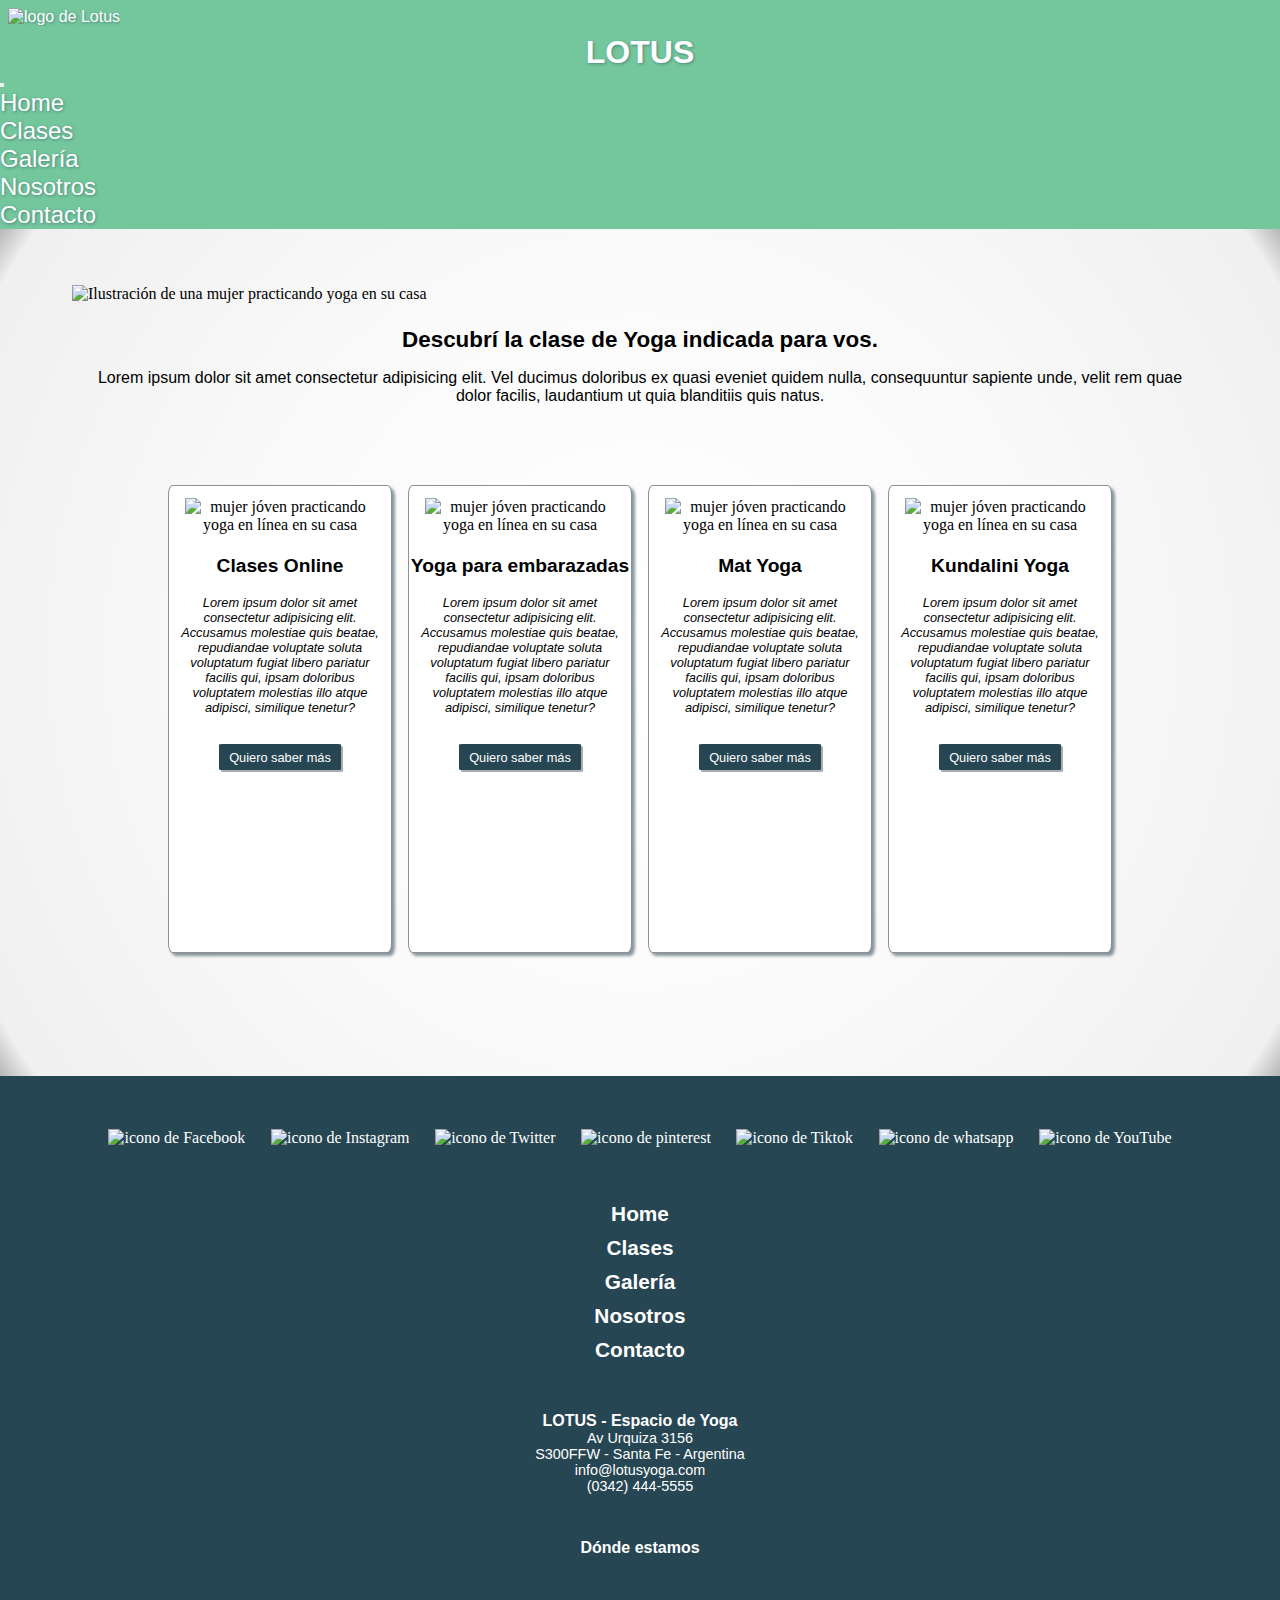
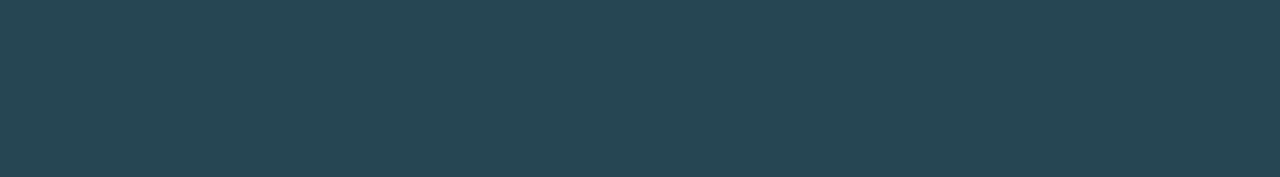
==== pages/clases.html @ 5f6ae47c "Se adaptaron a responsive mobile las páginas Home, Clases y Galería. Se agregó un carousel a Galería" ====
<!DOCTYPE html>
<html lang="es">

<head>
    <meta charset="UTF-8">
    <meta http-equiv="X-UA-Compatible" content="IE=edge">
    <meta name="viewport" content="width=device-width, initial-scale=1.0">
    <link href="https://cdn.jsdelivr.net/npm/bootstrap@5.2.2/dist/css/bootstrap.min.css" rel="stylesheet"
        integrity="sha384-Zenh87qX5JnK2Jl0vWa8Ck2rdkQ2Bzep5IDxbcnCeuOxjzrPF/et3URy9Bv1WTRi" crossorigin="anonymous">
    <link rel="stylesheet" href="../css/styles.css">
    <title>Lotus | Clases</title>
    <link rel="icon" type="image/x-icon" href="../img/favicon.png">
</head>

<body>
    <header>
        <!-- COMIENZO DE NAVBAR -->
        <nav class="navbar navbar-expand-sm header">
            <div class="container-fluid">
                <a class="navbar-brand" href="../index.html"><img src="../img/logo.svg" alt="logo de Lotus"
                        class="brand__logo">
                    <h1 class="brand__title">LOTUS</h1>
                </a>
                <button class="navbar-toggler" type="button" data-bs-toggle="collapse"
                    data-bs-target="#navbarSupportedContent" aria-controls="navbarSupportedContent"
                    aria-expanded="false" aria-label="Toggle navigation">
                    <span class="navbar-toggler-icon"></span>
                </button>
                <div class="collapse navbar-collapse navbar__list" id="navbarSupportedContent">
                    <ul class="navbar-nav me-auto mb-2 mb-md-0 navbar__list">
                        <li class="nav-item">
                            <a class="nav-link" href="../index.html">Home</a>
                        </li>
                        <li class="nav-item">
                            <a class="nav-link" href="clases.html">Clases</a>
                        </li>
                        <li class="nav-item">
                            <a class="nav-link" href="galeria.html">Galería</a>
                        </li>
                        <li class="nav-item">
                            <a class="nav-link" href="nosotros.html">Nosotros</a>
                        </li>
                        <li class="nav-item">
                            <a class="nav-link" href="contacto.html">Contacto</a>
                        </li>
                    </ul>
                </div>
            </div>
        </nav>
        <!-- FIN DE NAVBAR -->
    </header>


    <!-- Comienzo del main -->
    <main>
        <section class="articles">
            <!-- comienzo articulo 1 -->
            <article class="articles__article" data-aos="zoom-in-up" data-aos-duration="1000">
                <img src="../img/clases-article-1-img.svg" alt="Ilustración de una mujer practicando yoga en su casa"
                    class="articles__article__img">
                <h2 class="articles__article__title">Descubrí la clase de Yoga indicada para vos.</h2>
                <p class="articles__article__text"> Lorem ipsum dolor sit amet consectetur adipisicing elit. Vel
                    ducimus doloribus ex quasi eveniet quidem nulla, consequuntur sapiente unde, velit rem quae
                    dolor
                    facilis, laudantium ut quia blanditiis quis natus.</p>
            </article>
        </section>
        <!---------------------- comienzo tarjetas ------------------------->
        <section class="cards" data-aos="zoom-in-up" data-aos-duration="1000"></section>
        <div class="cards--container" data-aos="zoom-in-up" data-aos-duration="1000">
            <div class="cards__element">
                <div class="cards__element__img__container"><img src="../img/online-yoga.jpg"
                        alt="mujer jóven practicando yoga en línea en su casa" class="cards__element__image"></div>
                <h4 class="cards__element__name">Clases Online</h4>
                <p class="cards__element__text">
                    Lorem ipsum dolor sit amet consectetur adipisicing elit. Accusamus molestiae quis beatae,
                    repudiandae voluptate soluta voluptatum fugiat libero pariatur facilis qui, ipsam doloribus
                    voluptatem molestias illo atque adipisci, similique tenetur?
                </p>
                <div class="cards__button">
                    <a href="mailto:info@lotusyoga.com" title="Contactanos por mail">Quiero saber más</a>
                </div>
            </div>

            <div class="cards__element">
                <div class="cards__element__img__container"><img src="../img/pregnant-yoga.jpg"
                        alt="mujer jóven practicando yoga en línea en su casa" class="cards__element__image"></div>
                <h4 class="cards__element__name">Yoga para embarazadas</h4>
                <p class="cards__element__text">
                    Lorem ipsum dolor sit amet consectetur adipisicing elit. Accusamus molestiae quis beatae,
                    repudiandae voluptate soluta voluptatum fugiat libero pariatur facilis qui, ipsam doloribus
                    voluptatem molestias illo atque adipisci, similique tenetur?
                </p>
                <div class="cards__button">
                    <a href="mailto:info@lotusyoga.com" title="Contactanos por mail">Quiero saber más</a>
                </div>
            </div>


            <div class="cards__element">
                <div class="cards__element__img__container"><img src="../img/mat-yoga.jpg"
                        alt="mujer jóven practicando yoga en línea en su casa" class="cards__element__image"></div>
                <h4 class="cards__element__name">Mat Yoga</h4>
                <p class="cards__element__text">
                    Lorem ipsum dolor sit amet consectetur adipisicing elit. Accusamus molestiae quis beatae,
                    repudiandae voluptate soluta voluptatum fugiat libero pariatur facilis qui, ipsam doloribus
                    voluptatem molestias illo atque adipisci, similique tenetur?
                </p>
                <div class="cards__button">
                    <a href="mailto:info@lotusyoga.com" title="Contactanos por mail">Quiero saber más</a>
                </div>
            </div>

            <div class="cards__element">
                <div class="cards__element__img__container"><img src="../img/kundalini-yoga.jpg"
                        alt="mujer jóven practicando yoga en línea en su casa" class="cards__element__image"></div>
                <h4 class="cards__element__name">Kundalini Yoga</h4>
                <p class="cards__element__text">
                    Lorem ipsum dolor sit amet consectetur adipisicing elit. Accusamus molestiae quis beatae,
                    repudiandae voluptate soluta voluptatum fugiat libero pariatur facilis qui, ipsam doloribus
                    voluptatem molestias illo atque adipisci, similique tenetur?
                </p>
                <div class="cards__button">
                    <a href="mailto:info@lotusyoga.com" title="Contactanos por mail">Quiero saber más</a>
                </div>
            </div>
        </div>
        <!-- fin tarjetas -->
    </main>

    <!-- Fin del Main -->
    <!-- Comienzo del footer -->
    <footer class="footer">

        <!-- comienzo links navegación footer -->
        <div class="footer__links">
            <ul class="footer__links_ul">
                <li><a href="../index.html">Home</a></li>
                <li><a href="clases.html">Clases</a></li>
                <li><a href="galeria.html">Galería</a></li>
                <li><a href="nosotros.html">Nosotros</a></li>
                <li><a href="contacto.html">Contacto</a></li>
            </ul>
        </div>
        <!-- fin links navegación footer -->

        <!-- comienzo links RRSS -->
        <div class="footer__social-media">
            <a href="https://www.facebook.com" target="_blank"><img src="../img/facebook-icon.svg"
                    alt="icono de Facebook" class="footer__social-media__icon"></a>
            <a href="https://www.instagram.com" target="_blank"><img src="../img/instagram-icon.svg"
                    alt="icono de Instagram" class="footer__social-media__icon" vvvvv></a>
            <a href="https://www.twitter.com" target="_blank"><img src="../img/twitter-icon.svg" alt="icono de Twitter"
                    class="footer__social-media__icon"></a>
            <a href="https://www.pinterest.com" target="_blank"><img src="../img/pinterest-icon.svg"
                    alt="icono de pinterest" class="footer__social-media__icon"></a>
            <a href="https://www.tiktok.com" target="_blank"><img src="../img/tiktok-icon.svg" alt="icono de Tiktok"
                    class="footer__social-media__icon"></a>
            <a href="https://www.whatsapp.com" target="_blank"><img src="../img/whatsapp-icon.svg"
                    alt="icono de whatsapp" class="footer__social-media__icon"></a>
            <a href="https://www.youtube.com" target="_blank"><img src="../img/youtube-icon.svg" alt="icono de YouTube"
                    class="footer__social-media__icon"></a>
        </div>
        <!-- fin links RRSS -->

        <!-- comienzo mapa -->
        <div class="footer__map">
            <h5 class="footer__map__title">Dónde estamos</h5>
            <iframe class="footer__map__iframe"
                src="https://www.google.com/maps/embed?pb=!1m18!1m12!1m3!1d3396.8429876284445!2d-60.71300745062396!3d-31.63814911408482!2m3!1f0!2f0!3f0!3m2!1i1024!2i768!4f13.1!3m3!1m2!1s0x95b5a9b791573657%3A0x262fe9abab51729c!2sUrquiza%203156%2C%20S3000FFW%20Santa%20Fe!5e0!3m2!1ses-419!2sar!4v1664635454639!5m2!1ses-419!2sar"
                width="200" height="200" style="border:0;" allowfullscreen="" loading="lazy"
                referrerpolicy="no-referrer-when-downgrade"></iframe>
        </div>
        <!-- fin mapa -->

        <!-- comienzo datos empresa -->
        <div class="footer__business-card">
            <h5 class="footer__business-card__title">LOTUS - Espacio de Yoga</h5>
            <p class="footer__business-card__text">Av Urquiza 3156</p>
            <p class="footer__business-card__text">S300FFW - Santa Fe - Argentina</p>
            <p class="footer__business-card__text"> info@lotusyoga.com</p>
            <p class="footer__business-card__text">(0342) 444-5555</p>


        </div>
        <!-- fin datos empresa -->

    </footer>
    <!-- Fin del footer -->

    <script src="https://cdn.jsdelivr.net/npm/bootstrap@5.2.2/dist/js/bootstrap.bundle.min.js"
        integrity="sha384-OERcA2EqjJCMA+/3y+gxIOqMEjwtxJY7qPCqsdltbNJuaOe923+mo//f6V8Qbsw3"
        crossorigin="anonymous"></script>

    <script src="https://unpkg.com/aos@next/dist/aos.js"></script>
    <script>
        AOS.init();
    </script>
</body>

</html>
---- css/styles.css ----
/* Reseteo de CSS */
* {
    margin: 0;
    padding: 0;
    box-sizing: border-box;
}

@font-face {
    font-family: 'Alef', sans-serif;

    font-family: 'Josefin Sans', sans-serif;

    font-family: 'Work Sans', sans-serif;
    src: url('https://fonts.googleapis.com/css2?family=Alef:wght@400;700&family=Josefin+Sans:ital,wght@0,200;0,300;0,400;0,500;0,700;1,300&family=Work+Sans:ital,wght@0,400;0,700;1,400&display=swap');
}

html {
    font-size: 16px;
}

ul,
ol {
    list-style: none;
    /* Se agregan propiedades margin y padding para sobreescribir estilos de lista de bootstrap */
    margin: 0;
    padding: 0;
}

a {
    text-decoration: none;
}

/* Reseteo de CSS */

main {
    background: rgb(255, 255, 255);
    background: radial-gradient(circle, rgba(255, 255, 255, 1) 0%, rgba(250, 250, 250, 1) 51%, rgba(240, 240, 240, 1) 96%, rgba(182, 182, 182, 1) 100%,
    rgba(240, 240, 240, 1) 67%,
    rgba(136, 135, 135, 1) 100%);
}


/******* comienzo header ***********/
.header {
    background-color: #74C69D;
    text-shadow: 1px 1px 3px #2646537b;
    font-family: 'Alef', sans-serif;
}
.navbar-brand{
    justify-self: center;
}

.brand__logo {
    margin: 8px;
}

.brand__logo:hover{
    transform: scale(1.1);
    transition: 300ms;
}
div.container-fluid{
    justify-items: space-around;
}

.brand__title {
    font-size: 2rem;
    color: #ffffff;
    font-weight: 600;
    text-align: center;
    align-self: center;
}

.nav-link{
    color: #ffffff;
    text-align: center;
}

.navbar__list{
    color: #ffffff;
}
.custom-toggler.navbar-toggler {
    border-color: #ffffff;
}
.navbar__list li {
    font-size: 1.5rem;
}

.navbar__list li:hover {
    transform: scale(1.2);
    transition-duration: 300ms;
}

.navbar__list a:hover {
    color: #FFC727;
}

.navbar__list a:active {
    color: #264653;
}

nav a {
    color: #ffffff;
}

/********* fin header **********/

/********* comienzo cover **********/
.cover {
    background-color: #74C69D;
    display: flex;
    flex-direction: column-reverse;
    align-items: center;
    justify-content: center;
}

.cover__legend {
    padding: 1rem;
    margin-bottom: 2rem;
}

.cover__legend__title {
    font-family: 'Alef', sans-serif;
    font-weight: bolder;
    color: #ffffff;
    font-size: 1.5rem;
    text-align: center;
}

.cover__legend__text {
    font-family: 'Josefin Sans', sans-serif;
    font-style: italic;
    color: #ffffff;
    text-align: center;
    font-size: 1.2rem;
    margin-top: 1rem;
}

.cover__img {
    width: 85%;
    animation: boths;
}

/********* fin cover **********/

/* COMIENZO ARTÍCULOS DEL MAIN */

.videoArticle__article{
    display: flex;
    flex-direction: column;
    padding: 2rem;
    align-items: center;
    overflow: scroll;
}

.articles__article {
    display: flex;
    flex-direction: column;
    align-items: center;
    padding-top: 3rem;
}

.articles__article__img {
    padding: 0.5rem;
    width: 90%;
}

.articles__article__title {
    font-family: 'Alef', sans-serif;
    font-size: 1.4rem;
    text-align: center;
    margin: 1rem;
}

.articles__article__text {
    font-family: 'Work Sans', sans-serif;
    font-size: 1rem;
    width: 85%;
    text-align: center;
}



/* FIN DE ARTÍCULOS DEL MAIN */

/* COMIENZO TARJETAS */
section .cards {
    width: 90%;
}

.cards__intro {
    width: 90vw;
    margin: auto;
}

.cards__title {
    font-family: 'Alef', sans-serif;
    font-size: 1.4rem;
    text-align: center;
}

.cards__text {
    font-family: 'Work Sans', sans-serif;
    font-size: 1rem;
    display: block;
    text-align: center;
}

.cards--container {
    padding: 5rem;
    display: flex;
    flex-wrap: wrap;
    min-width: min-content;
    justify-content: center;
    align-content: center;
    gap: 1rem;
    overflow: scroll;
}

.cards__element {
    min-width: min-content;
    max-width: 20%;
    min-height: 52vh;
    border: #0000006f 1.5px solid;
    border-radius: 2%;
    padding-top: rem;
    box-shadow: 3px 3px 3px hsla(197, 37%, 24%, 0.55);
    text-align: center;
    background-color: #ffffff;
    display: flex;
    flex-direction: column;
    align-items: center;
    align-content: center;
    margin-bottom: 2.7rem;
}

.cards__element:hover {
    transform: scale(1.2);
    transition-duration: 700ms;
}

.cards__element__circle {
    width: 150px;
    height: 150px;
    border-radius: 50%;
    overflow: hidden;
    margin: 2rem;
}

.cards__element__name {
    padding-top: 1rem;
    padding-bottom: 0.5rem;
    font-family: 'Alef', sans-serif;
    font-size: 1.2rem;
}

.cards__element__profession {
    font-family: 'Alef', sans-serif;
    font-weight: lighter;
    font-size: 1rem;
}


.cards__element__image {
    border-radius: 7%;
    margin-top: 3%;
}
.cards__element__img__container{
    min-width: 200px;
}

.cards__element__text {
    margin: 10px;
    font-family: 'Work Sans', sans-serif;
    font-weight: lighter;
    font-style: italic;
    font-size: 0.8rem;
}

.cards__element__image {
    padding: 5px;
    width: 90%;
    display: inline-block;
}

.articlesSection .cards__container {
    width: 90vw;
    justify-content: center;
}

.cards__button {
    background-color: #264653;
    width: fit-content;
    margin: 1.2rem;
    padding: 4px 10px;
    border-radius: 3%;
    box-shadow: 2px 2px rgba(0, 0, 0, 0.326);
}

.cards__button a {
    font-family: 'Alef', sans-serif;
    font-size: 0.8rem;
    color: #ffffff;
}

.cards__button:hover {
    background-color: #74C69D;
}

/* FIN TARJETAS */

footer {
    background-color: #264653;
    padding: 1rem;
    display: grid;
    grid-gap: 10px;
	grid-template-areas:
        "rrss"
        "nav"
        "vcard"
        "map";
	grid-template-columns: fit-content;
    gap: 0.5rem;
    justify-items: stretch;
	max-height: min-content;
	width: inherit;
}

footer a {
    color: #ffffff;
}

footer a:hover {
    color: #74C69D;
    transform: scale(1.2);
}

footer a:active {
    color: #FFC727;
}

footer ul li {
    margin: 10px;
    font-weight: bolder;
}

footer ul li:hover {
    transform: scale(1.1);
    transition: 500ms;
}

.footer__links {
    font-family: 'Alef', sans-serif;
    min-width: 200px;
    color: #ffffff;
    font-size: 1.3rem;
    grid-area: nav;
    align-self: center;
    justify-self: center;
    text-align: center;
}

.footer__links__ul{
    margin: 0;
    padding: 0;
}

.footer__social-media {
    grid-area: rrss;
    min-width: 200px;
    margin: 1.5rem auto;
    display: flex;
    flex-wrap: wrap;
    justify-content: center;
}

.footer__social-media__icon{
    height: 1.5rem;
    margin: 0.8rem;
}
.footer__social-media__icon:hover {
    transform: scale(1.5);
    transition: 500ms;
}

.footer__map {
    grid-area: map;
    display: flex;
    flex-direction: column;
}

.footer__map__title {
    font-size: 1em;
    font-family: 'Alef', sans-serif;
    color: #ffffff;
    padding: 0.3rem;
    text-align: center;
    font-weight: 600;
}

.footer__map__iframe {
    width: 90%;
    margin: auto;
}

.footer__business-card {
    grid-area: vcard;
    text-align: center;
    margin: 2rem;
}

.footer__business-card__title {
    color: #ffffff;
    font-family: 'Alef', sans-serif;
    font-size: 1rem;
    font-weight: 600;
}

.footer__business-card__text {
    color: #ffffff;
    font-family: 'Alef', sans-serif;
    font-size: 0.9rem;
}


/* FIN DEL FOOTER */




/* COMIENZO DE GALERÍA */

.carousel{
    padding: 2.5rem 0 2.5rem;
}
/* .gallery {
    margin: auto;
    padding: 2rem;
    width: 95%;
    display: grid;
    grid-template-columns: 1fr 1fr 1fr;
    grid-template-rows: 2fr 1fr 1fr;
    grid-template-areas:
    "portada portada portada"
    "foto1 foto2 foto3"
    "foto4 foto5 foto6";
    gap: 1rem;
    align-items: stretch;
}

.gallery__object {
    max-width: 90%;
}

.gallery__object:hover {
    transform: scale(1.2);
    transition: 600ms;
}
.gallery__object__cover{
    object-fit: cover;
    width: 100%;
    height: 100%;
    border-radius: 5%;
    box-shadow: 5px 5px 3px rgba(0, 0, 0, 0.324);
    grid-area: cover;
}

.gallery__object__img {
    object-fit: cover;
    width: 100%;
    height: 100%;
    border-radius: 5%;
    box-shadow: 5px 5px 3px rgba(0, 0, 0, 0.324);
}
 */

/* FIN DE GALERÍA */

/* COMIENZO FORMULARIO */
.contact-form {
    background-color: #264653c9;
    width: 50%;
    margin: 15px auto;
    padding: 15px;
}

fieldset {
    padding: 5px;
    display: block;
    margin: 15px;
}

label {
    display: block;
    font-family: 'Alef', sans-serif;
    padding: 5px;
    color: #ffffff;
    margin: 5px;
}

input,
select,
textarea {
    background-color: #74C69D;
    color: #ffffff;
    width: fit-content;
    height: 25px;
}


.input--block {
    display: block;
    width: 80%;
}

.input--inline {
    display: inline;
    margin: 5px;
}

textarea {
    width: 250px;
    height: 100px;
}

.enviar {
    margin: auto ;
    padding: 5px 3px 8px 3px;
}

/* FIN DE FORMULARIO */
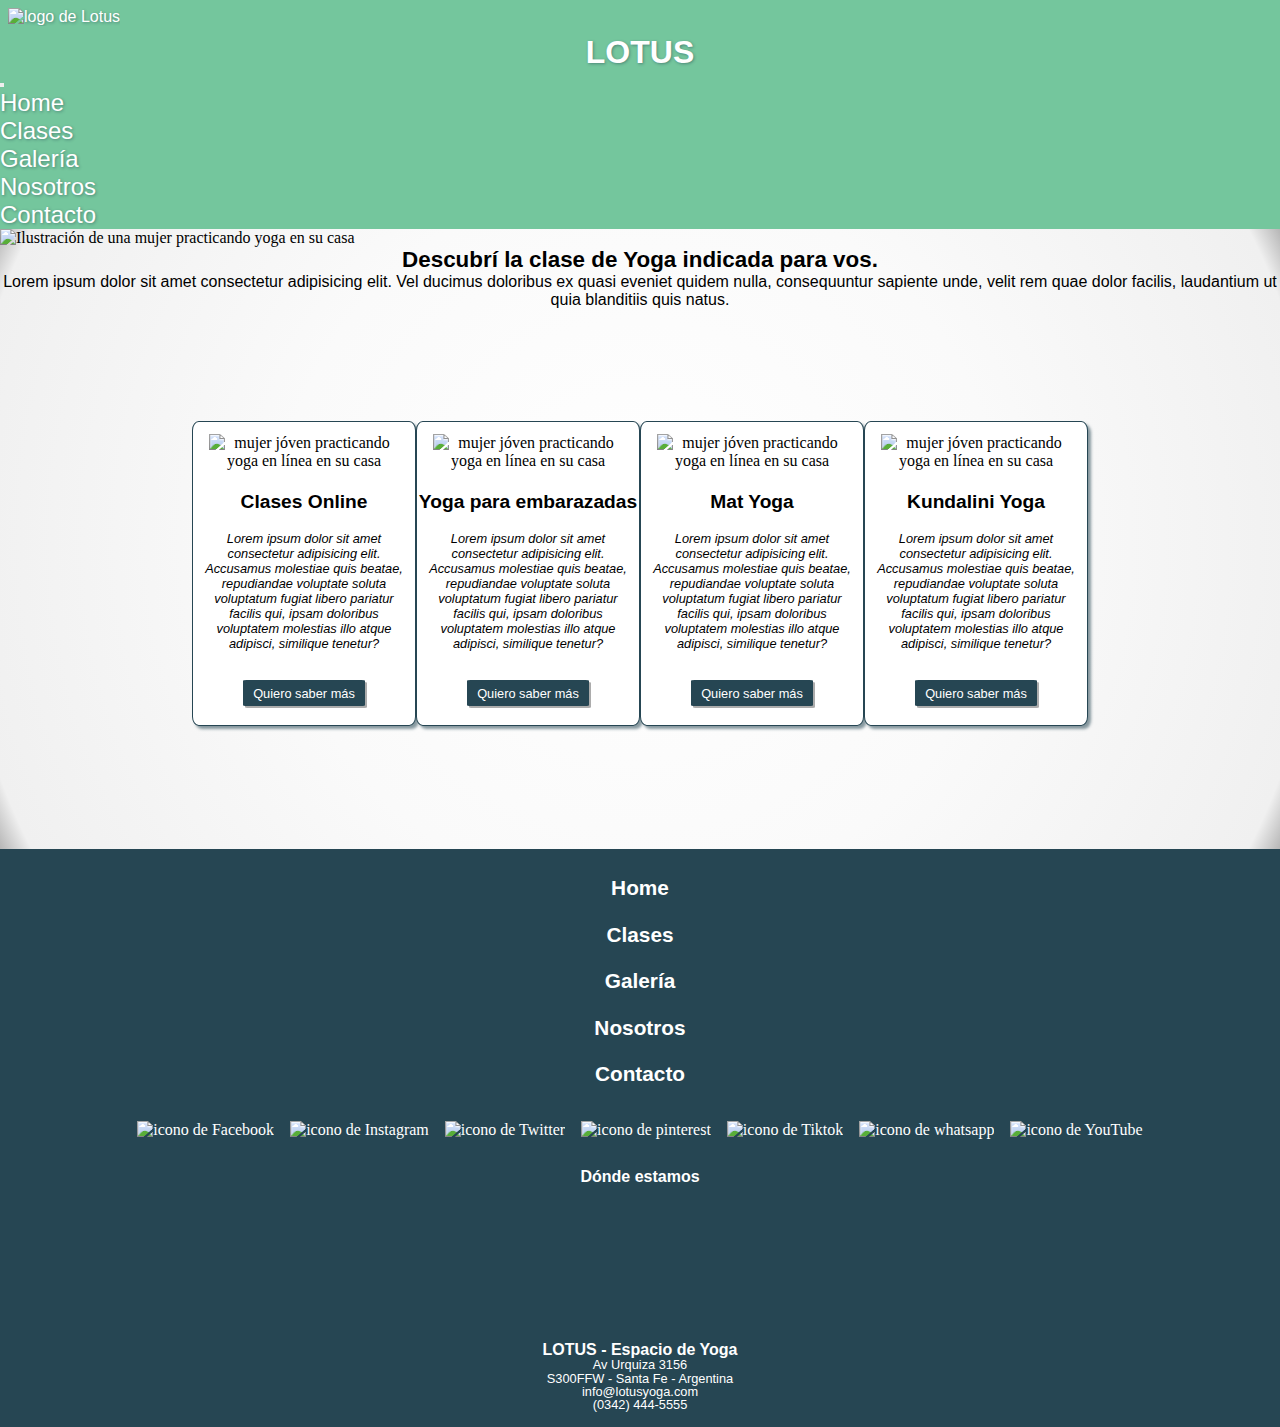
==== commit 3c08493b: "Se corrigió tabulación" ====
--- a/pages/clases.html
+++ b/pages/clases.html
@@ -14,20 +14,19 @@
 
 <body>
     <header>
-        <!-- COMIENZO DE NAVBAR -->
-        <nav class="navbar navbar-expand-sm header">
+        <nav class="navbar navbar-expand-md header">
             <div class="container-fluid">
-                <a class="navbar-brand" href="../index.html"><img src="../img/logo.svg" alt="logo de Lotus"
+                <a class="navbar-brand offset-md-1" href="../index.html"><img src="../img/logo.svg" alt="logo de Lotus"
                         class="brand__logo">
                     <h1 class="brand__title">LOTUS</h1>
                 </a>
-                <button class="navbar-toggler" type="button" data-bs-toggle="collapse"
+                <button class="navbar-toggler navbar-dark" type="button" data-bs-toggle="collapse"
                     data-bs-target="#navbarSupportedContent" aria-controls="navbarSupportedContent"
                     aria-expanded="false" aria-label="Toggle navigation">
                     <span class="navbar-toggler-icon"></span>
                 </button>
                 <div class="collapse navbar-collapse navbar__list" id="navbarSupportedContent">
-                    <ul class="navbar-nav me-auto mb-2 mb-md-0 navbar__list">
+                    <ul class="navbar-nav me-auto mb-2 mb-md-0 offset-md-1 offset-xl-5 navbar__list">
                         <li class="nav-item">
                             <a class="nav-link" href="../index.html">Home</a>
                         </li>
@@ -47,155 +46,134 @@
                 </div>
             </div>
         </nav>
-        <!-- FIN DE NAVBAR -->
     </header>
 
-
-    <!-- Comienzo del main -->
     <main>
-        <section class="articles">
-            <!-- comienzo articulo 1 -->
-            <article class="articles__article" data-aos="zoom-in-up" data-aos-duration="1000">
+        <section class="articles container col-12 col-md-8 p-3 cards" data-aos="zoom-in-up" data-aos-duration="1000">
+            <article class="articles__article row">
                 <img src="../img/clases-article-1-img.svg" alt="Ilustración de una mujer practicando yoga en su casa"
-                    class="articles__article__img">
-                <h2 class="articles__article__title">Descubrí la clase de Yoga indicada para vos.</h2>
-                <p class="articles__article__text"> Lorem ipsum dolor sit amet consectetur adipisicing elit. Vel
-                    ducimus doloribus ex quasi eveniet quidem nulla, consequuntur sapiente unde, velit rem quae
-                    dolor
-                    facilis, laudantium ut quia blanditiis quis natus.</p>
+                    class="articles__article__img col-12 col-md-7">
+                <div class="articles__article__legend col-12 col-md-5 mt-3">
+                    <h2 class="articles__article__title">Descubrí la clase de Yoga indicada para vos.</h2>
+                    <p class="articles__article__text"> Lorem ipsum dolor sit amet consectetur adipisicing elit. Vel
+                        ducimus doloribus ex quasi eveniet quidem nulla, consequuntur sapiente unde, velit rem quae
+                        dolor
+                        facilis, laudantium ut quia blanditiis quis natus.</p>
+                </div>
             </article>
         </section>
-        <!---------------------- comienzo tarjetas ------------------------->
-        <section class="cards" data-aos="zoom-in-up" data-aos-duration="1000"></section>
-        <div class="cards--container" data-aos="zoom-in-up" data-aos-duration="1000">
-            <div class="cards__element">
-                <div class="cards__element__img__container"><img src="../img/online-yoga.jpg"
-                        alt="mujer jóven practicando yoga en línea en su casa" class="cards__element__image"></div>
-                <h4 class="cards__element__name">Clases Online</h4>
-                <p class="cards__element__text">
-                    Lorem ipsum dolor sit amet consectetur adipisicing elit. Accusamus molestiae quis beatae,
-                    repudiandae voluptate soluta voluptatum fugiat libero pariatur facilis qui, ipsam doloribus
-                    voluptatem molestias illo atque adipisci, similique tenetur?
-                </p>
-                <div class="cards__button">
-                    <a href="mailto:info@lotusyoga.com" title="Contactanos por mail">Quiero saber más</a>
+
+        <section class="cards" data-aos="zoom-in-up" data-aos-duration="1000">
+            <div class="cards__container container-fluid gap-3">
+                <div class="cards__element col-6 col-md-3">
+                    <div class="cards__element__img__container"><img src="../img/online-yoga.jpg"
+                            alt="mujer jóven practicando yoga en línea en su casa" class="cards__element__image"></div>
+                    <h3 class="cards__element__name">Clases Online</h3>
+                    <p class="cards__element__text">
+                        Lorem ipsum dolor sit amet consectetur adipisicing elit. Accusamus molestiae quis beatae,
+                        repudiandae voluptate soluta voluptatum fugiat libero pariatur facilis qui, ipsam doloribus
+                        voluptatem molestias illo atque adipisci, similique tenetur?
+                    </p>
+                    <div class="cards__button">
+                        <a href="mailto:info@lotusyoga.com" title="Contactanos por mail">Quiero saber más</a>
+                    </div>
+                </div>
+                <div class="cards__element col-6 col-md-3">
+                    <div class="cards__element__img__container"><img src="../img/pregnant-yoga.jpg"
+                            alt="mujer jóven practicando yoga en línea en su casa" class="cards__element__image"></div>
+                    <h3 class="cards__element__name">Yoga para embarazadas</h3>
+                    <p class="cards__element__text">
+                        Lorem ipsum dolor sit amet consectetur adipisicing elit. Accusamus molestiae quis beatae,
+                        repudiandae voluptate soluta voluptatum fugiat libero pariatur facilis qui, ipsam doloribus
+                        voluptatem molestias illo atque adipisci, similique tenetur?
+                    </p>
+                    <div class="cards__button">
+                        <a href="mailto:info@lotusyoga.com" title="Contactanos por mail">Quiero saber más</a>
+                    </div>
+                </div>
+                <div class="cards__element col-6 col-md-3">
+                    <div class="cards__element__img__container"><img src="../img/mat-yoga.jpg"
+                            alt="mujer jóven practicando yoga en línea en su casa" class="cards__element__image"></div>
+                    <h3 class="cards__element__name">Mat Yoga</h3>
+                    <p class="cards__element__text">
+                        Lorem ipsum dolor sit amet consectetur adipisicing elit. Accusamus molestiae quis beatae,
+                        repudiandae voluptate soluta voluptatum fugiat libero pariatur facilis qui, ipsam doloribus
+                        voluptatem molestias illo atque adipisci, similique tenetur?
+                    </p>
+                    <div class="cards__button">
+                        <a href="mailto:info@lotusyoga.com" title="Contactanos por mail">Quiero saber más</a>
+                    </div>
+                </div>
+                <div class="cards__element col-6 col-md-3">
+                    <div class="cards__element__img__container"><img src="../img/kundalini-yoga.jpg"
+                            alt="mujer jóven practicando yoga en línea en su casa" class="cards__element__image"></div>
+                    <h3 class="cards__element__name">Kundalini Yoga</h3>
+                    <p class="cards__element__text">
+                        Lorem ipsum dolor sit amet consectetur adipisicing elit. Accusamus molestiae quis beatae,
+                        repudiandae voluptate soluta voluptatum fugiat libero pariatur facilis qui, ipsam doloribus
+                        voluptatem molestias illo atque adipisci, similique tenetur?
+                    </p>
+                    <div class="cards__button">
+                        <a href="mailto:info@lotusyoga.com" title="Contactanos por mail">Quiero saber más</a>
+                    </div>
                 </div>
             </div>
+        </section>
+    </main>
 
-            <div class="cards__element">
-                <div class="cards__element__img__container"><img src="../img/pregnant-yoga.jpg"
-                        alt="mujer jóven practicando yoga en línea en su casa" class="cards__element__image"></div>
-                <h4 class="cards__element__name">Yoga para embarazadas</h4>
-                <p class="cards__element__text">
-                    Lorem ipsum dolor sit amet consectetur adipisicing elit. Accusamus molestiae quis beatae,
-                    repudiandae voluptate soluta voluptatum fugiat libero pariatur facilis qui, ipsam doloribus
-                    voluptatem molestias illo atque adipisci, similique tenetur?
+    <footer class="footer container-fluid justify-content-center">
+        <div class="row">
+            <div class="footer__links col-12 col-md-3">
+                <ul class="footer__links_ul">
+                    <li><a href="../index.html">Home</a></li>
+                    <li><a href="clases.html">Clases</a></li>
+                    <li><a href="galeria.html">Galería</a></li>
+                    <li><a href="nosotros.html">Nosotros</a></li>
+                    <li><a href="contacto.html">Contacto</a></li>
+                </ul>
+            </div>
+            <div class="footer__social-media col-12 col-md-3">
+                <a href="https://www.facebook.com" target="_blank"><img src="../img/facebook-icon.svg"
+                        alt="icono de Facebook" class="footer__social-media__icon"></a>
+                <a href="https://www.instagram.com" target="_blank"><img src="../img/instagram-icon.svg"
+                        alt="icono de Instagram" class="footer__social-media__icon"></a>
+                <a href="https://www.twitter.com" target="_blank"><img src="../img/twitter-icon.svg"
+                        alt="icono de Twitter" class="footer__social-media__icon"></a>
+                <a href="https://www.pinterest.com" target="_blank"><img src="../img/pinterest-icon.svg"
+                        alt="icono de pinterest" class="footer__social-media__icon"></a>
+                <a href="https://www.tiktok.com" target="_blank"><img src="../img/tiktok-icon.svg" alt="icono de Tiktok"
+                        class="footer__social-media__icon"></a>
+                <a href="https://www.whatsapp.com" target="_blank"><img src="../img/whatsapp-icon.svg"
+                        alt="icono de whatsapp" class="footer__social-media__icon"></a>
+                <a href="https://www.youtube.com" target="_blank"><img src="../img/youtube-icon.svg"
+                        alt="icono de YouTube" class="footer__social-media__icon"></a>
+            </div>
+            <div class="footer__map col-12 col-md-3">
+                <h4 class="footer__map__title">Dónde estamos</h4>
+                <iframe class="footer__map__iframe"
+                    src="https://www.google.com/maps/embed?pb=!1m18!1m12!1m3!1d3396.8429876284445!2d-60.71300745062396!3d-31.63814911408482!2m3!1f0!2f0!3f0!3m2!1i1024!2i768!4f13.1!3m3!1m2!1s0x95b5a9b791573657%3A0x262fe9abab51729c!2sUrquiza%203156%2C%20S3000FFW%20Santa%20Fe!5e0!3m2!1ses-419!2sar!4v1664635454639!5m2!1ses-419!2sar"
+                    style="border:0;" allowfullscreen="" loading="lazy"
+                    referrerpolicy="no-referrer-when-downgrade"></iframe>
+            </div>
+            <div class="footer__business-card col-12 col-md-2">
+                <h4 class="footer__business-card__title">LOTUS - Espacio de Yoga</h4>
+                <p class="footer__business-card__text">Av Urquiza 3156</p>
+                <p class="footer__business-card__text">S300FFW - Santa Fe - Argentina</p>
+                <p class="footer__business-card__text"><a href="mailto:info@lotusyoga.com">info@lotusyoga.com</a>
                 </p>
-                <div class="cards__button">
-                    <a href="mailto:info@lotusyoga.com" title="Contactanos por mail">Quiero saber más</a>
-                </div>
-            </div>
-
-
-            <div class="cards__element">
-                <div class="cards__element__img__container"><img src="../img/mat-yoga.jpg"
-                        alt="mujer jóven practicando yoga en línea en su casa" class="cards__element__image"></div>
-                <h4 class="cards__element__name">Mat Yoga</h4>
-                <p class="cards__element__text">
-                    Lorem ipsum dolor sit amet consectetur adipisicing elit. Accusamus molestiae quis beatae,
-                    repudiandae voluptate soluta voluptatum fugiat libero pariatur facilis qui, ipsam doloribus
-                    voluptatem molestias illo atque adipisci, similique tenetur?
-                </p>
-                <div class="cards__button">
-                    <a href="mailto:info@lotusyoga.com" title="Contactanos por mail">Quiero saber más</a>
-                </div>
-            </div>
-
-            <div class="cards__element">
-                <div class="cards__element__img__container"><img src="../img/kundalini-yoga.jpg"
-                        alt="mujer jóven practicando yoga en línea en su casa" class="cards__element__image"></div>
-                <h4 class="cards__element__name">Kundalini Yoga</h4>
-                <p class="cards__element__text">
-                    Lorem ipsum dolor sit amet consectetur adipisicing elit. Accusamus molestiae quis beatae,
-                    repudiandae voluptate soluta voluptatum fugiat libero pariatur facilis qui, ipsam doloribus
-                    voluptatem molestias illo atque adipisci, similique tenetur?
-                </p>
-                <div class="cards__button">
-                    <a href="mailto:info@lotusyoga.com" title="Contactanos por mail">Quiero saber más</a>
-                </div>
+                <p class="footer__business-card__text">(0342) 444-5555</p>
             </div>
         </div>
-        <!-- fin tarjetas -->
-    </main>
-
-    <!-- Fin del Main -->
-    <!-- Comienzo del footer -->
-    <footer class="footer">
-
-        <!-- comienzo links navegación footer -->
-        <div class="footer__links">
-            <ul class="footer__links_ul">
-                <li><a href="../index.html">Home</a></li>
-                <li><a href="clases.html">Clases</a></li>
-                <li><a href="galeria.html">Galería</a></li>
-                <li><a href="nosotros.html">Nosotros</a></li>
-                <li><a href="contacto.html">Contacto</a></li>
-            </ul>
-        </div>
-        <!-- fin links navegación footer -->
-
-        <!-- comienzo links RRSS -->
-        <div class="footer__social-media">
-            <a href="https://www.facebook.com" target="_blank"><img src="../img/facebook-icon.svg"
-                    alt="icono de Facebook" class="footer__social-media__icon"></a>
-            <a href="https://www.instagram.com" target="_blank"><img src="../img/instagram-icon.svg"
-                    alt="icono de Instagram" class="footer__social-media__icon" vvvvv></a>
-            <a href="https://www.twitter.com" target="_blank"><img src="../img/twitter-icon.svg" alt="icono de Twitter"
-                    class="footer__social-media__icon"></a>
-            <a href="https://www.pinterest.com" target="_blank"><img src="../img/pinterest-icon.svg"
-                    alt="icono de pinterest" class="footer__social-media__icon"></a>
-            <a href="https://www.tiktok.com" target="_blank"><img src="../img/tiktok-icon.svg" alt="icono de Tiktok"
-                    class="footer__social-media__icon"></a>
-            <a href="https://www.whatsapp.com" target="_blank"><img src="../img/whatsapp-icon.svg"
-                    alt="icono de whatsapp" class="footer__social-media__icon"></a>
-            <a href="https://www.youtube.com" target="_blank"><img src="../img/youtube-icon.svg" alt="icono de YouTube"
-                    class="footer__social-media__icon"></a>
-        </div>
-        <!-- fin links RRSS -->
-
-        <!-- comienzo mapa -->
-        <div class="footer__map">
-            <h5 class="footer__map__title">Dónde estamos</h5>
-            <iframe class="footer__map__iframe"
-                src="https://www.google.com/maps/embed?pb=!1m18!1m12!1m3!1d3396.8429876284445!2d-60.71300745062396!3d-31.63814911408482!2m3!1f0!2f0!3f0!3m2!1i1024!2i768!4f13.1!3m3!1m2!1s0x95b5a9b791573657%3A0x262fe9abab51729c!2sUrquiza%203156%2C%20S3000FFW%20Santa%20Fe!5e0!3m2!1ses-419!2sar!4v1664635454639!5m2!1ses-419!2sar"
-                width="200" height="200" style="border:0;" allowfullscreen="" loading="lazy"
-                referrerpolicy="no-referrer-when-downgrade"></iframe>
-        </div>
-        <!-- fin mapa -->
-
-        <!-- comienzo datos empresa -->
-        <div class="footer__business-card">
-            <h5 class="footer__business-card__title">LOTUS - Espacio de Yoga</h5>
-            <p class="footer__business-card__text">Av Urquiza 3156</p>
-            <p class="footer__business-card__text">S300FFW - Santa Fe - Argentina</p>
-            <p class="footer__business-card__text"> info@lotusyoga.com</p>
-            <p class="footer__business-card__text">(0342) 444-5555</p>
-
-
-        </div>
-        <!-- fin datos empresa -->
-
     </footer>
-    <!-- Fin del footer -->
 
     <script src="https://cdn.jsdelivr.net/npm/bootstrap@5.2.2/dist/js/bootstrap.bundle.min.js"
         integrity="sha384-OERcA2EqjJCMA+/3y+gxIOqMEjwtxJY7qPCqsdltbNJuaOe923+mo//f6V8Qbsw3"
         crossorigin="anonymous"></script>
-
     <script src="https://unpkg.com/aos@next/dist/aos.js"></script>
     <script>
         AOS.init();
     </script>
+    
 </body>
 
 </html>--- a/css/styles.css
+++ b/css/styles.css
@@ -21,7 +21,6 @@
 ul,
 ol {
     list-style: none;
-    /* Se agregan propiedades margin y padding para sobreescribir estilos de lista de bootstrap */
     margin: 0;
     padding: 0;
 }
@@ -107,15 +106,10 @@
 /********* comienzo cover **********/
 .cover {
     background-color: #74C69D;
-    display: flex;
-    flex-direction: column-reverse;
-    align-items: center;
-    justify-content: center;
 }
 
 .cover__legend {
-    padding: 1rem;
-    margin-bottom: 2rem;
+    align-self: center;
 }
 
 .cover__legend__title {
@@ -132,18 +126,10 @@
     color: #ffffff;
     text-align: center;
     font-size: 1.2rem;
-    margin-top: 1rem;
-}
-
-.cover__img {
-    width: 85%;
-    animation: boths;
-}
-
+}
 /********* fin cover **********/
 
 /* COMIENZO ARTÍCULOS DEL MAIN */
-
 .videoArticle__article{
     display: flex;
     flex-direction: column;
@@ -151,34 +137,25 @@
     align-items: center;
     overflow: scroll;
 }
-
-.articles__article {
-    display: flex;
-    flex-direction: column;
-    align-items: center;
-    padding-top: 3rem;
-}
-
 .articles__article__img {
-    padding: 0.5rem;
-    width: 90%;
+    max-height: 90vh;
+}
+
+.articles__article__legend{
+    align-self: center;
 }
 
 .articles__article__title {
     font-family: 'Alef', sans-serif;
     font-size: 1.4rem;
     text-align: center;
-    margin: 1rem;
 }
 
 .articles__article__text {
     font-family: 'Work Sans', sans-serif;
     font-size: 1rem;
-    width: 85%;
-    text-align: center;
-}
-
-
+    text-align: center;
+}
 
 /* FIN DE ARTÍCULOS DEL MAIN */
 
@@ -189,7 +166,7 @@
 
 .cards__intro {
     width: 90vw;
-    margin: auto;
+    margin: 2rem auto;
 }
 
 .cards__title {
@@ -205,24 +182,21 @@
     text-align: center;
 }
 
-.cards--container {
+.cards__container {
+    margin-top: 2rem;
     padding: 5rem;
     display: flex;
     flex-wrap: wrap;
-    min-width: min-content;
     justify-content: center;
     align-content: center;
-    gap: 1rem;
-    overflow: scroll;
 }
 
 .cards__element {
     min-width: min-content;
     max-width: 20%;
-    min-height: 52vh;
-    border: #0000006f 1.5px solid;
-    border-radius: 2%;
-    padding-top: rem;
+    min-height: vh;
+    border: 0.5px solid #264653;
+    border-radius: 3%;
     box-shadow: 3px 3px 3px hsla(197, 37%, 24%, 0.55);
     text-align: center;
     background-color: #ffffff;
@@ -311,18 +285,6 @@
 footer {
     background-color: #264653;
     padding: 1rem;
-    display: grid;
-    grid-gap: 10px;
-	grid-template-areas:
-        "rrss"
-        "nav"
-        "vcard"
-        "map";
-	grid-template-columns: fit-content;
-    gap: 0.5rem;
-    justify-items: stretch;
-	max-height: min-content;
-	width: inherit;
 }
 
 footer a {
@@ -339,7 +301,7 @@
 }
 
 footer ul li {
-    margin: 10px;
+    padding: 0.7rem;
     font-weight: bolder;
 }
 
@@ -350,24 +312,15 @@
 
 .footer__links {
     font-family: 'Alef', sans-serif;
+    color: #ffffff;
+    font-size: 1.3rem;
+    text-align: center;
+}
+
+.footer__social-media {
+    margin: 1rem auto 1rem;
     min-width: 200px;
-    color: #ffffff;
-    font-size: 1.3rem;
-    grid-area: nav;
     align-self: center;
-    justify-self: center;
-    text-align: center;
-}
-
-.footer__links__ul{
-    margin: 0;
-    padding: 0;
-}
-
-.footer__social-media {
-    grid-area: rrss;
-    min-width: 200px;
-    margin: 1.5rem auto;
     display: flex;
     flex-wrap: wrap;
     justify-content: center;
@@ -375,7 +328,7 @@
 
 .footer__social-media__icon{
     height: 1.5rem;
-    margin: 0.8rem;
+    margin: 0.5rem;
 }
 .footer__social-media__icon:hover {
     transform: scale(1.5);
@@ -386,6 +339,7 @@
     grid-area: map;
     display: flex;
     flex-direction: column;
+    align-self: center;
 }
 
 .footer__map__title {
@@ -403,9 +357,8 @@
 }
 
 .footer__business-card {
-    grid-area: vcard;
-    text-align: center;
-    margin: 2rem;
+    align-self: center;
+    text-align: center;
 }
 
 .footer__business-card__title {
@@ -418,20 +371,32 @@
 .footer__business-card__text {
     color: #ffffff;
     font-family: 'Alef', sans-serif;
+    font-size: 0.8rem;
+    margin: -0.1rem;
+}
+
+/* FIN DEL FOOTER */
+
+
+
+
+/* COMIENZO DE GALERÍA */
+
+.carousel{
+    margin: 0.6rem;
+    text-shadow: 1px 1px 3px #264653;
+}
+.carousel-text{
+    font-family: 'Work sans', sans-serif;
     font-size: 0.9rem;
 }
 
-
-/* FIN DEL FOOTER */
-
-
-
-
-/* COMIENZO DE GALERÍA */
-
-.carousel{
-    padding: 2.5rem 0 2.5rem;
-}
+.carousel-title{
+    font-family: 'Alef', sans-serif;
+    font-size: 1.2rem;
+    font-weight: 600;
+}
+
 /* .gallery {
     margin: auto;
     padding: 2rem;
@@ -489,6 +454,24 @@
     margin: 15px;
 }
 
+.form-label{
+    font-family: 'Work Sans', sans-serif;
+    color: #264653;
+}
+
+.contact-form{
+    display: flex;
+    flex-direction: column;
+    width: 90vw;
+}
+.form-check-label{
+    font-family: 'Work sans', sans-serif;
+    color: #264653;
+    font-size: 0.9rem;
+}
+.form-check-input:checked{
+    background-color: #74C69D
+}
 label {
     display: block;
     font-family: 'Alef', sans-serif;
